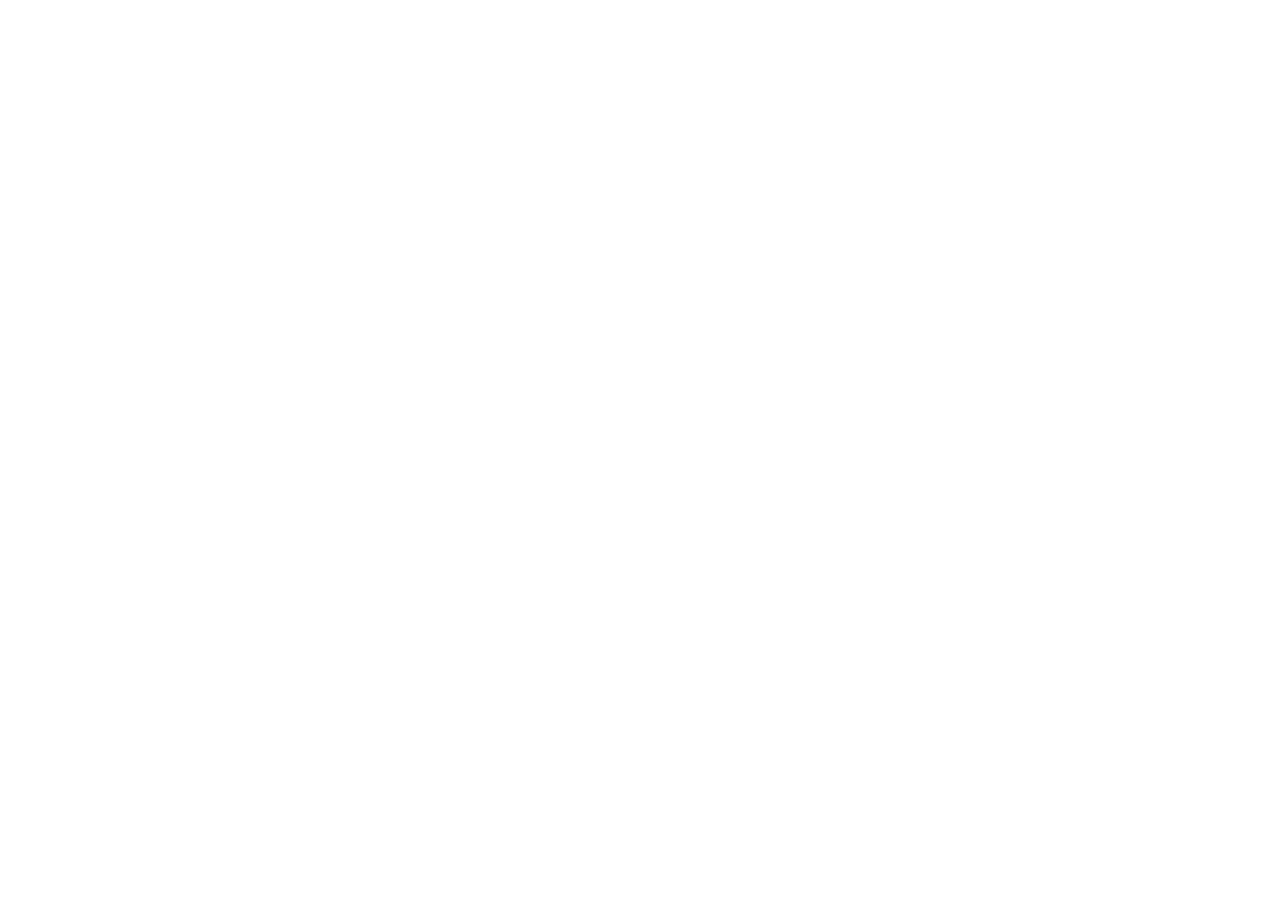
==== src/index.html @ 903f7a29 "Initial commit" ====
<!DOCTYPE html>
<html lang="en">
  <head>
    <meta charset="UTF-8" />
    <link rel="icon" type="image/svg+xml" href="/favicon.svg" />
    <meta name="viewport" content="width=device-width, initial-scale=1.0" />
    <title>Vanilla App Template</title>
    <link rel="stylesheet" href="./css/styles.css" />
  </head>
  <body>
    <load src="./partials/header.html" icon-path="img/sprite.svg#logo" />

    <main>
      <!-- Loads the specified .html file -->
      <load src="./partials/vite-promo.html" />
      <load src="./partials/badges.html" />
    </main>

    <load src="./partials/footer.html" />

    <script type="module" src="./main.js"></script>
  </body>
</html>
---- src/css/styles.css ----
/**
  |============================
  | include css partials with
  | default @import url()
  |============================
*/
/* Common styles */
@import url('./reset.css');
@import url('./base.css');
@import url('./container.css');
@import url('./animations.css');

/* Sections style */
@import url('./header.css');
@import url('./vite-promo.css');
@import url('./badges.css');
@import url('./back-link.css');
@import url('./footer.css');
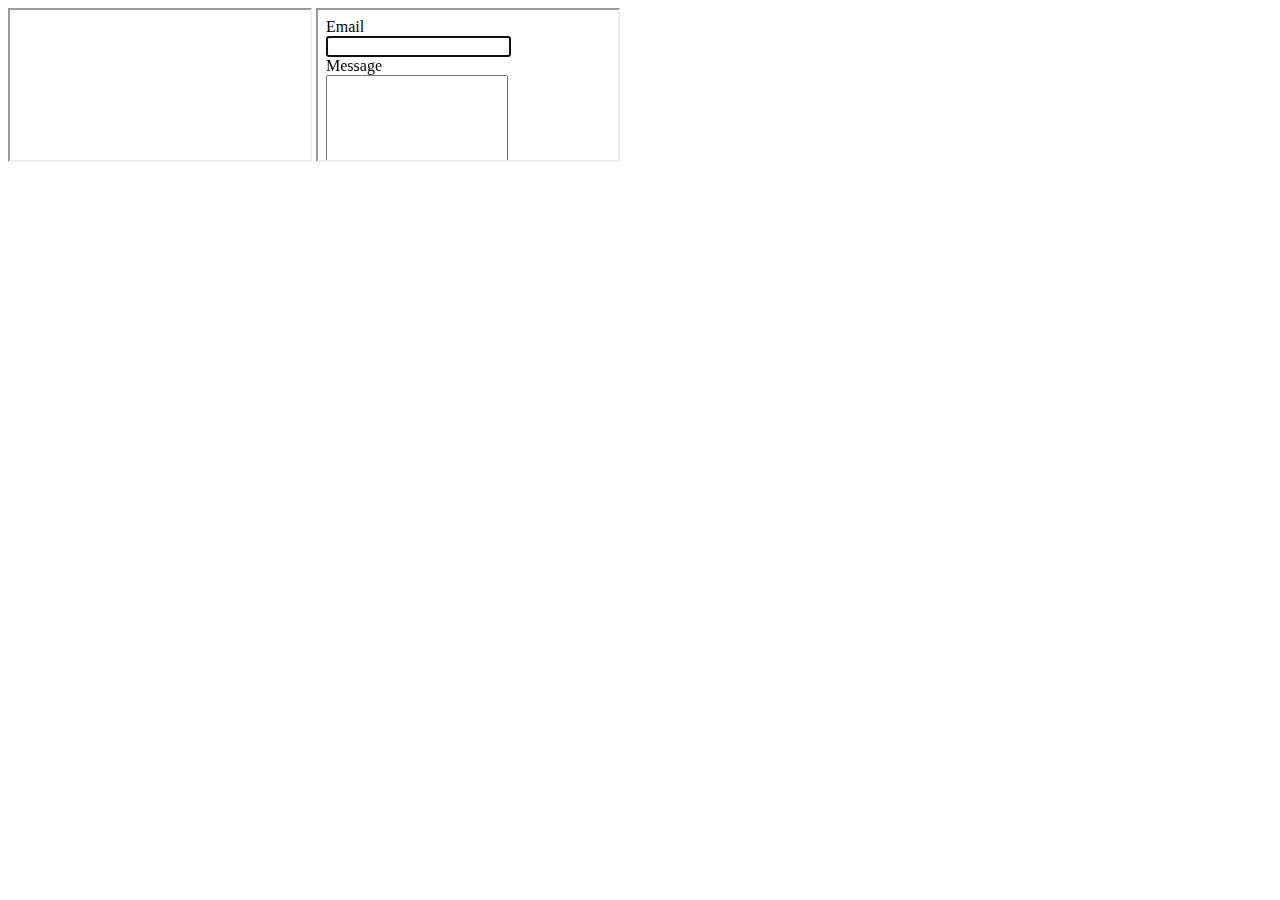
==== commit 2c57df5f: "commit message" ====
--- a/src/index.html
+++ b/src/index.html
@@ -5,19 +5,16 @@
     <link rel="icon" type="image/svg+xml" href="/favicon.svg" />
     <meta name="viewport" content="width=device-width, initial-scale=1.0" />
     <title>Vanilla App Template</title>
-    <link rel="stylesheet" href="./css/styles.css" />
+    <link rel="stylesheet" href="./css/index.css" />
+    <!-- <link rel="stylesheet" href="./css/styles.css" /> -->
   </head>
   <body>
-    <load src="./partials/header.html" icon-path="img/sprite.svg#logo" />
-
     <main>
-      <!-- Loads the specified .html file -->
-      <load src="./partials/vite-promo.html" />
-      <load src="./partials/badges.html" />
+      <iframe src="./1-gallery.html"></iframe>
+      <iframe src="./2-form.html"></iframe>
     </main>
-
-    <load src="./partials/footer.html" />
-
-    <script type="module" src="./main.js"></script>
+    <script src="./js/1-gallery.js" defer></script>
+    <script src="./js/2-form.js" defer></script>
+    <script src="./js/main.js" defer></script>
   </body>
 </html>
--- a/src/css/index.css
+++ b/src/css/index.css
@@ -0,0 +1,125 @@
+@import 'simplelightbox/dist/simple-lightbox.min.css';
+
+/* *,
+*::before,
+*::after {
+  box-sizing: border-box;
+} */
+
+.container {
+  width: 1440px;
+  height: 696px;
+  margin: 0 auto;
+}
+
+.gallery {
+  width: 1128px;
+  padding: 24px 156px;
+  margin: 0px;
+  list-style: none;
+  display: flex;
+  flex-wrap: wrap;
+  gap: 24px 24px;
+}
+
+.gallery-image {
+  width: 360px;
+  height: 200px;
+}
+
+.feedback-form {
+  margin: 100px auto;
+  width: 100%;
+  max-width: 408px;
+  height: 296px;
+}
+
+.form-container {
+  display: flex;
+  flex-direction: column;
+  gap: 16px;
+  padding: 24px;
+  border-radius: 8px;
+  background: #fff;
+}
+
+.input-container {
+  display: flex;
+  flex-direction: column;
+  gap: 8px;
+}
+
+.label-form,
+.input-email,
+.input-message {
+  color: #2e2f42;
+  font-family: Montserrat;
+  font-size: 16px;
+  font-style: normal;
+  font-weight: 400;
+  line-height: 24px; /* 150% */
+  letter-spacing: 0.64px;
+}
+
+.input-email,
+.input-message {
+  border-radius: 4px;
+  border: 1px solid #808080;
+  resize: none;
+  outline: none;
+}
+.input-email:hover {
+  border: 1px solid #000;
+}
+.input-email:active {
+  border: 1px solid #808080;
+}
+.input-message:hover {
+  border: 1px solid #000;
+}
+.input-message:active {
+  border: 1px solid #808080;
+}
+.input-wrap-email {
+  width: 360px;
+  height: 40px;
+}
+
+.input-email {
+  border-radius: 4px;
+  border: 1px solid #808080;
+  box-sizing: border-box;
+  width: 100%;
+  height: 100%;
+  padding: 8px 16px;
+}
+.input-wrap-message {
+  width: 360px;
+  height: 80px;
+}
+
+.input-message {
+  box-sizing: border-box;
+  width: 100%;
+  height: 100%;
+  padding: 8px 16px;
+}
+.button-form:hover {
+  background: #6c8cff;
+}
+.button-form {
+  display: block;
+  width: 95px;
+  height: 40px;
+  padding: 8px 16px;
+  border-radius: 8px;
+  background: #4e75ff;
+  border: none;
+  color: #fff;
+  font-family: Montserrat;
+  font-size: 16px;
+  font-style: normal;
+  font-weight: 500;
+  line-height: 24px; /* 150% */
+  letter-spacing: 0.64px;
+}
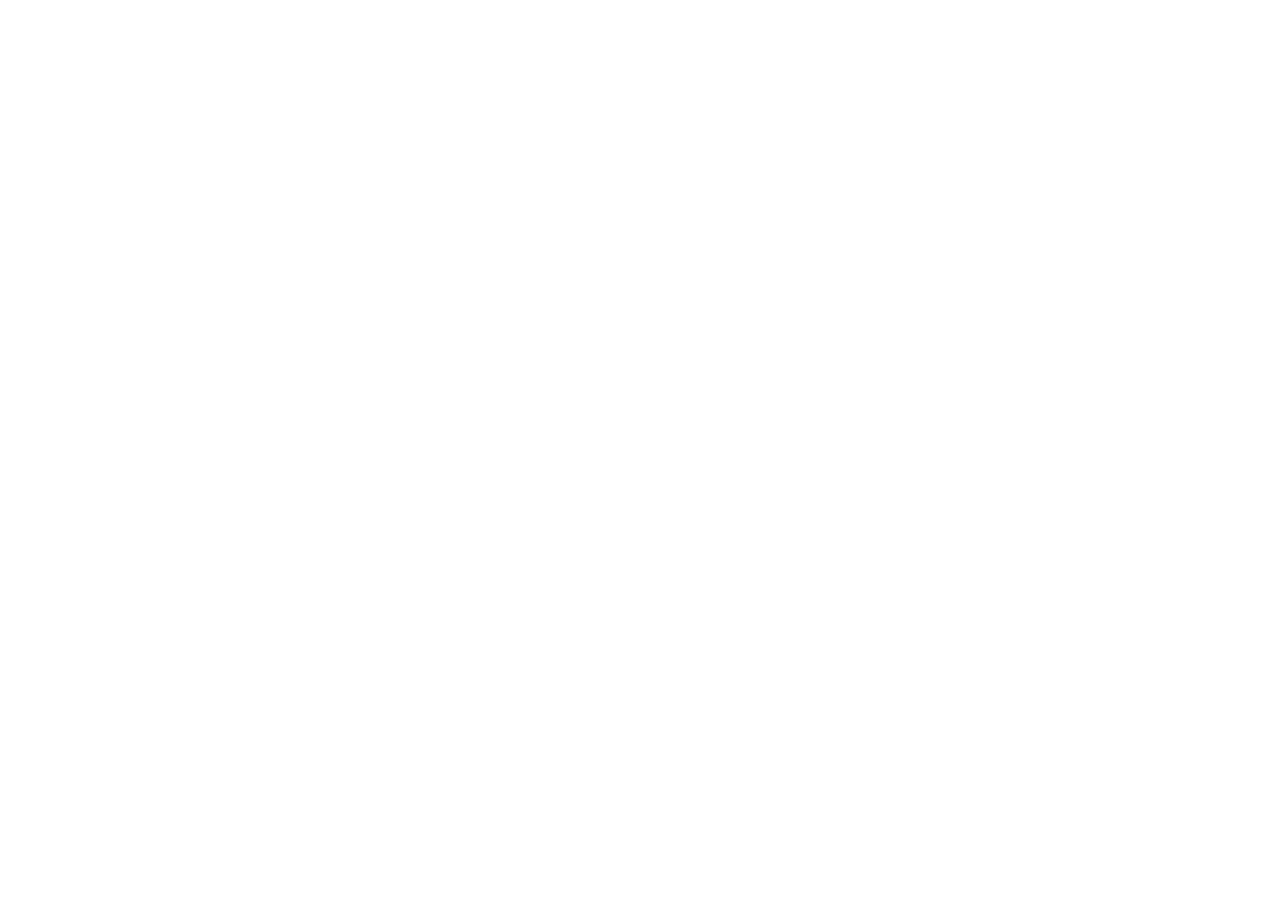
==== commit 7f1b902c: "commit message" ====
--- a/src/index.html
+++ b/src/index.html
@@ -6,15 +6,14 @@
     <meta name="viewport" content="width=device-width, initial-scale=1.0" />
     <title>Vanilla App Template</title>
     <link rel="stylesheet" href="./css/index.css" />
-    <!-- <link rel="stylesheet" href="./css/styles.css" /> -->
   </head>
   <body>
     <main>
-      <iframe src="./1-gallery.html"></iframe>
-      <iframe src="./2-form.html"></iframe>
+      <load src="./1-gallery.html" />
+      <load src="./2-form.html" />
     </main>
-    <script src="./js/1-gallery.js" defer></script>
-    <script src="./js/2-form.js" defer></script>
-    <script src="./js/main.js" defer></script>
+    <script type="module" src="./js/1-gallery.js"></script>
+    <script type="module" src="./js/2-form.js"></script>
+    <script type="module" src="./js/main.js"></script>
   </body>
 </html>
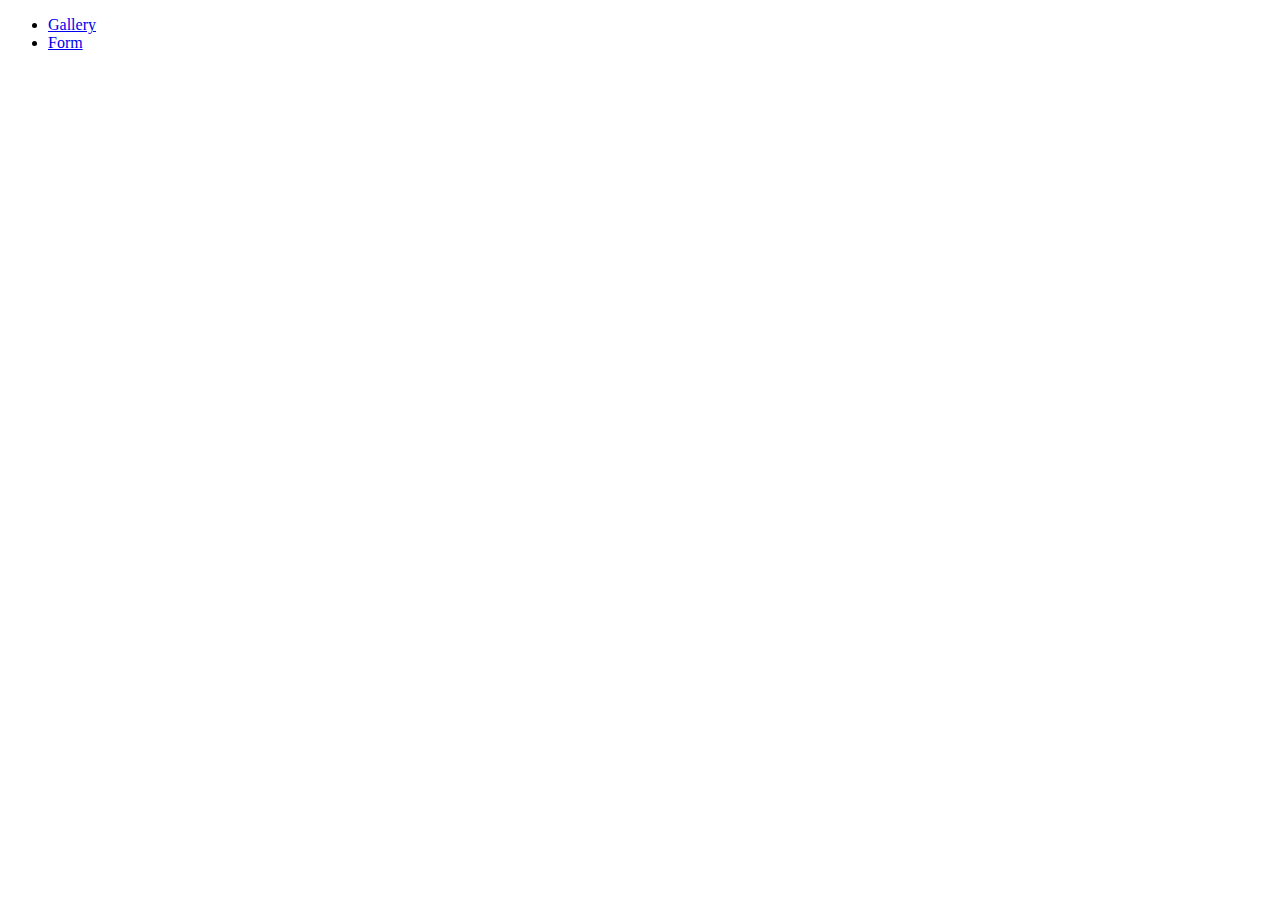
==== commit c8fb866f: "commit message" ====
--- a/src/index.html
+++ b/src/index.html
@@ -5,15 +5,13 @@
     <link rel="icon" type="image/svg+xml" href="/favicon.svg" />
     <meta name="viewport" content="width=device-width, initial-scale=1.0" />
     <title>Vanilla App Template</title>
-    <link rel="stylesheet" href="./css/index.css" />
   </head>
   <body>
     <main>
-      <load src="./1-gallery.html" />
-      <load src="./2-form.html" />
+      <ul>
+        <li><a href="./1-gallery.html">Gallery</a></li>
+        <li><a href="./2-form.html">Form</a></li>
+      </ul>
     </main>
-    <script type="module" src="./js/1-gallery.js"></script>
-    <script type="module" src="./js/2-form.js"></script>
-    <script type="module" src="./js/main.js"></script>
   </body>
 </html>
